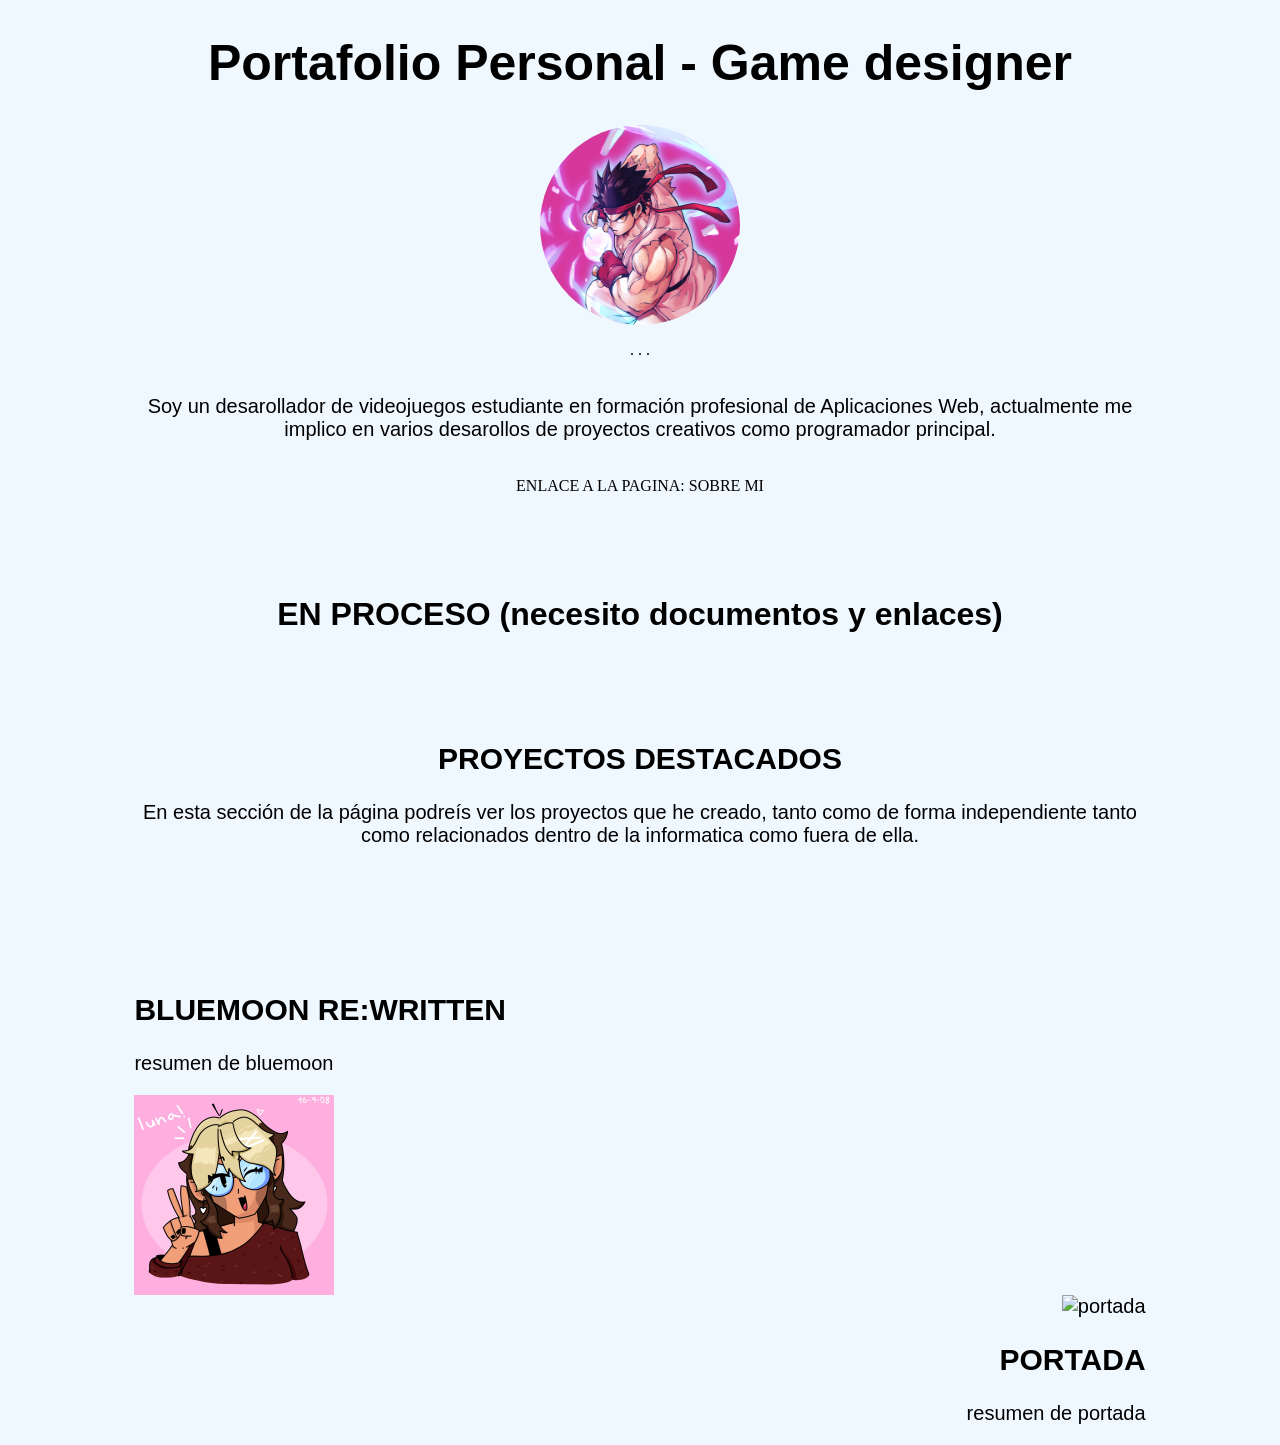
==== index.html @ f01b7a8d "Primera versióndel proyecto, se añade primeros contenidos provisionales" ====
<!DOCTYPE html>
<html lang="es">
<head>
    <meta charset="UTF-8">
    <meta name="viewport" content="width=device-width, initial-scale=1.0">
    <link rel="stylesheet" href="css/style.css">
    <title>Portafolio Profesional</title>
</head>
<header>
<div><h1 id="titulo">Portafolio Personal - Game designer</h1></div>
</header>
<body>
    <div id="perfil">
        <img src="media/provisionalperfil.jpg" alt="fotoperfilprofesional" id="imagen"/>
        <p id="nombre">. . .</p>
        <p id="intro">Soy un desarollador de videojuegos estudiante en formación profesional de Aplicaciones Web, actualmente me implico en varios desarollos de proyectos creativos como programador principal.</p>
        <p>ENLACE A LA PAGINA: SOBRE MI</p>
    </div>
    <h1 id="enproceso">EN PROCESO (necesito documentos y enlaces)</h1>
    <div id="proyectos-destacados">
        <h2>PROYECTOS DESTACADOS</h2>
        <p>En esta sección de la página podreís ver los proyectos que he creado, tanto como de forma independiente tanto como relacionados 
        dentro de la informatica como fuera de ella. </p>
        
        <div class="proyecto_izq_der">
            <div id="texto"><h2> BLUEMOON RE:WRITTEN</h2>
            <p>resumen de bluemoon</p></div>
            <img src="media/bluemoon.jpeg" alt="bluemoon" id="bluemoon"/>
        </div>
        
        <div class="proyecto_der_izq">
            <img src="media/portada.png" alt="portada" id="portada"/>
            <div id="texto"><h2> PORTADA</h2>
            <p>resumen de portada</p></div>
        </div>
    </div>

</body>
</html>
---- css/style.css ----
body{
    background-color:aliceblue;
}
#titulo{
    font-family: 'Gill Sans', 'Gill Sans MT', Calibri, 'Trebuchet MS', sans-serif;
    text-align: center;
    font-size: 50px;
    background-color: aliceblue;
}
#perfil{
    display: flex;
    justify-content: center;
    align-items: center;
    flex-direction: column;
}
#imagen{
    width: 200px;
    height: 200px;
    border-radius: 50%;
}
#intro{
    font-family: 'Gill Sans', 'Gill Sans MT', Calibri, 'Trebuchet MS', sans-serif;
    text-align: center;
    font-size: 20px;
    padding-left: 10%;
    padding-right:10%;

}
#enproceso{
    padding-top:5%;
    font-family:'Gill Sans', 'Gill Sans MT', Calibri, 'Trebuchet MS', sans-serif;
    text-align: center;
}
#proyectos-destacados{
    padding-top:5%;
    font-family: 'Gill Sans', 'Gill Sans MT', Calibri, 'Trebuchet MS', sans-serif;
    text-align: center;
    font-size: 20px;
    padding-left: 10%;
    padding-right:10%;
}
#bluemoon{
    width: 200px;
    height: 200px;
}
.proyecto_izq_der{
    display:flex;
    flex-direction:column;
    padding-top: 10%;
    text-align: left;
}
.proyecto_der_izq{
    text-align: right;
}
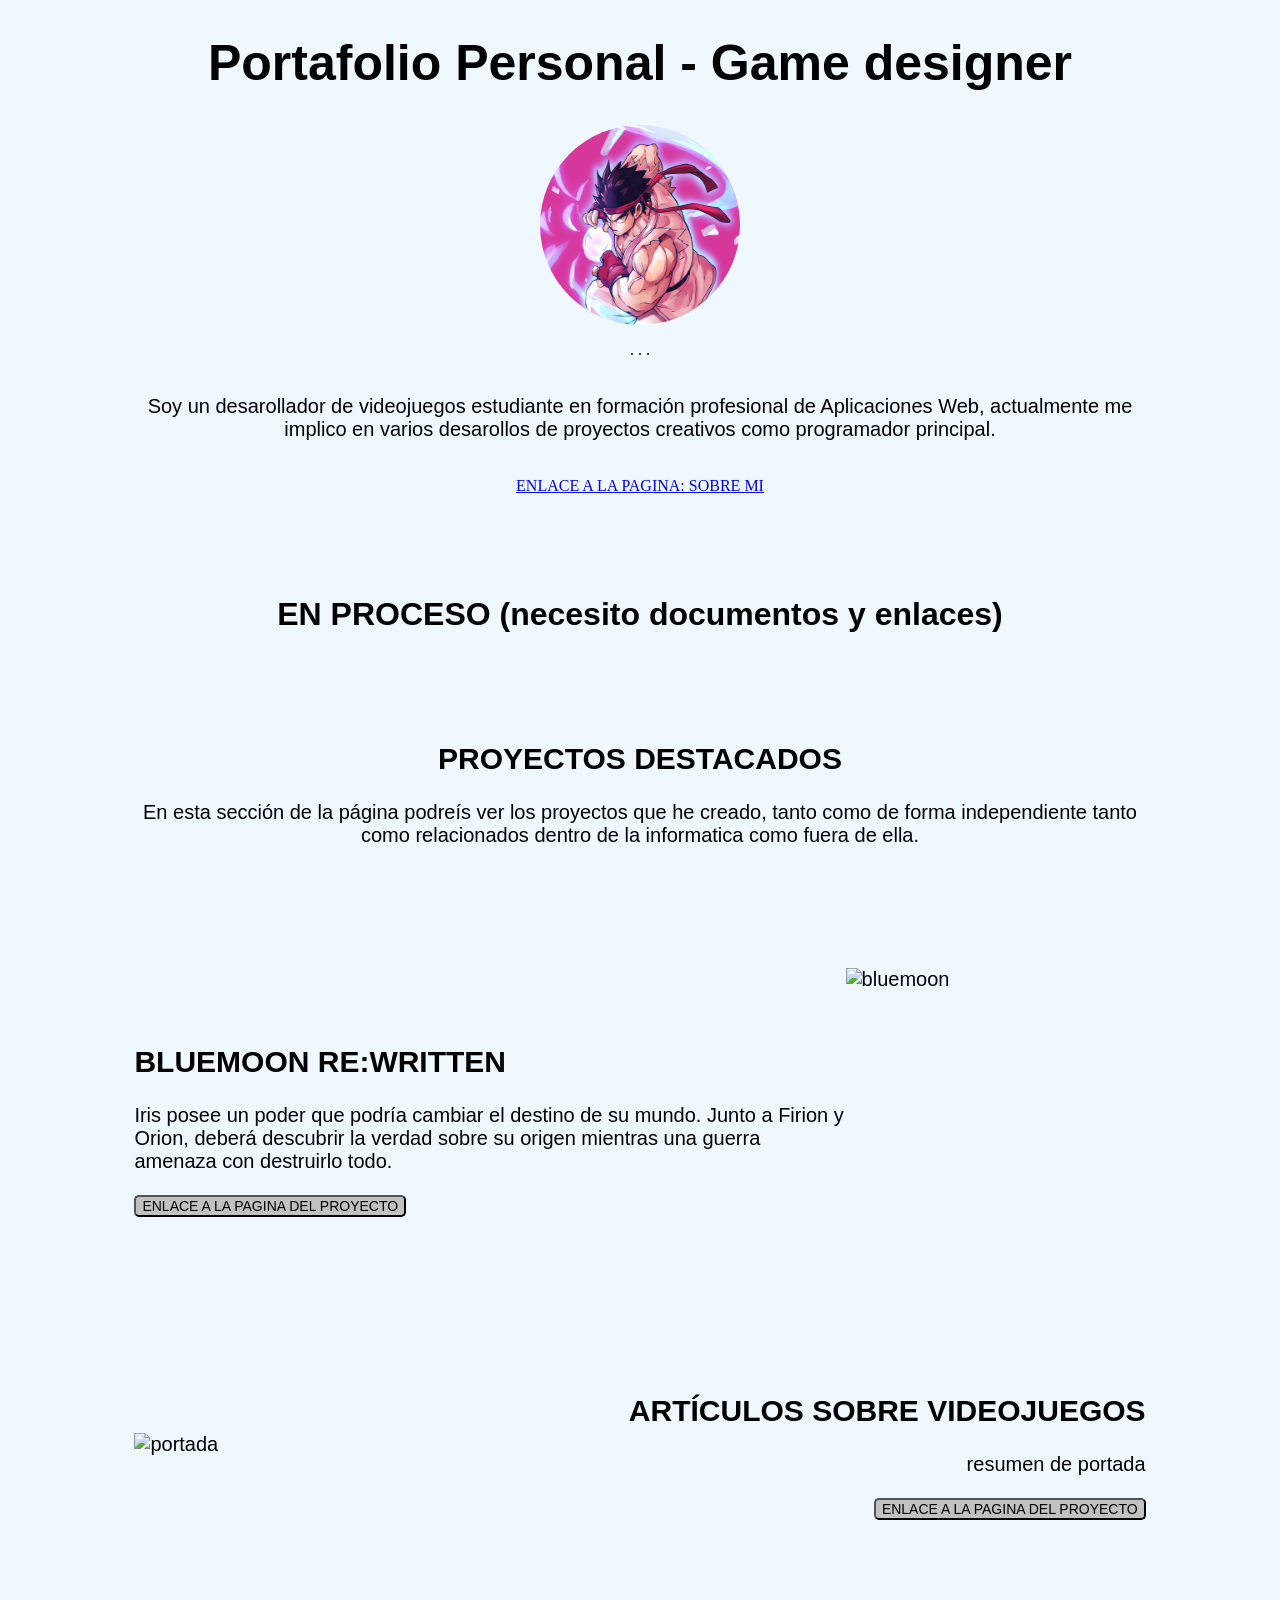
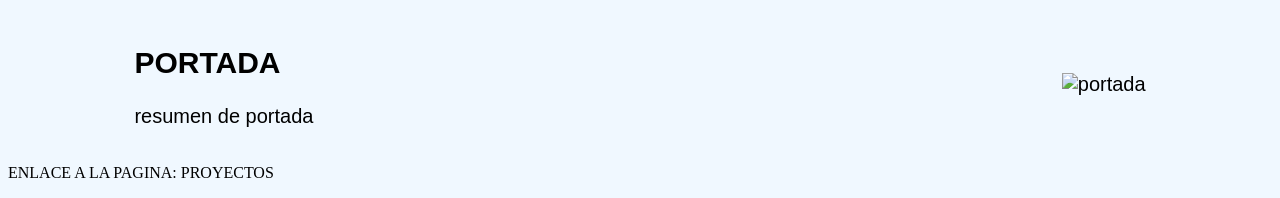
==== commit f645e9ac: "Actualización de Archivos + Creación de archivo de Proyecto" ====
--- a/index.html
+++ b/index.html
@@ -14,7 +14,7 @@
         <img src="media/provisionalperfil.jpg" alt="fotoperfilprofesional" id="imagen"/>
         <p id="nombre">. . .</p>
         <p id="intro">Soy un desarollador de videojuegos estudiante en formación profesional de Aplicaciones Web, actualmente me implico en varios desarollos de proyectos creativos como programador principal.</p>
-        <p>ENLACE A LA PAGINA: SOBRE MI</p>
+        <a href="sobremi.html" target="_blank"><p class="enlace_a_paginas">ENLACE A LA PAGINA: SOBRE MI</p></a>
     </div>
     <h1 id="enproceso">EN PROCESO (necesito documentos y enlaces)</h1>
     <div id="proyectos-destacados">
@@ -23,17 +23,24 @@
         dentro de la informatica como fuera de ella. </p>
         
         <div class="proyecto_izq_der">
-            <div id="texto"><h2> BLUEMOON RE:WRITTEN</h2>
-            <p>resumen de bluemoon</p></div>
-            <img src="media/bluemoon.jpeg" alt="bluemoon" id="bluemoon"/>
+            <div id="textoBlueMoon" class="textos_proyectos"><h2> BLUEMOON RE:WRITTEN</h2>
+            <p>Iris posee un poder que podría cambiar el destino de su mundo. Junto a Firion y Orion, deberá descubrir la verdad sobre su origen mientras una guerra amenaza con destruirlo todo.</p>
+            <button type="button" id="botonBlueMoon" class="boton"><a href="bluemoon.html" target="_blank" class="enlace">ENLACE A LA PAGINA DEL PROYECTO</a></button></div>
+            <div><img src="media/PORTADA MAIN.png" alt="bluemoon" id="bluemoon" class="imagenIzquierda"/></div>
         </div>
-        
         <div class="proyecto_der_izq">
-            <img src="media/portada.png" alt="portada" id="portada"/>
-            <div id="texto"><h2> PORTADA</h2>
+            <div id="textoArticulos" class="textos_proyectos"><h2> ARTÍCULOS SOBRE VIDEOJUEGOS</h2>
+            <p>resumen de portada</p>
+        <button type="button" id="botonArticulos" class="boton"><a href="articulos.html" target="_blank" class="enlace">ENLACE A LA PAGINA DEL PROYECTO</a></button></div>
+            <div><img src="media/portada.png" alt="portada" id="portada" class="imagenDerecha"/></div>
+        </div>
+            <div class="proyecto_izq_der">
+            <div id="texto" class="textos_proyectos"><h2> PORTADA</h2>
             <p>resumen de portada</p></div>
+            <img src="media/portada.png" alt="portada" id="portada" class="imagenDerecha"/>
         </div>
     </div>
+    <p>ENLACE A LA PAGINA: PROYECTOS</p>
 
 </body>
 </html>
--- a/css/style.css
+++ b/css/style.css
@@ -39,16 +39,41 @@
     padding-left: 10%;
     padding-right:10%;
 }
-#bluemoon{
-    width: 200px;
-    height: 200px;
-}
+/** PROYECTO DE IZQUIERDA A DERECHA */
 .proyecto_izq_der{
     display:flex;
-    flex-direction:column;
+    justify-content: space-between;
+    align-items: center;
     padding-top: 10%;
     text-align: left;
 }
+.boton{
+    background-color: #c1c1c1;
+    border-radius: 5px;
+    content-visibility: none;
+
+}
+.enlace{
+    color: #000;
+    font-size: 14px;
+    text-decoration: none;
+}
+.imagenIzquierda{
+    display:block;
+    margin-right:auto;
+}
+#bluemoon{
+    width: 300px;
+    height: 300px;
+}
+/** PROYECTO DE DERECHA A IZQUIERDA */
 .proyecto_der_izq{
+    display:flex;
+    flex-direction: row-reverse;
+    justify-content: space-between;
+    align-items: center;
+    padding-top: 10%;
     text-align: right;
-}+}
+
+
